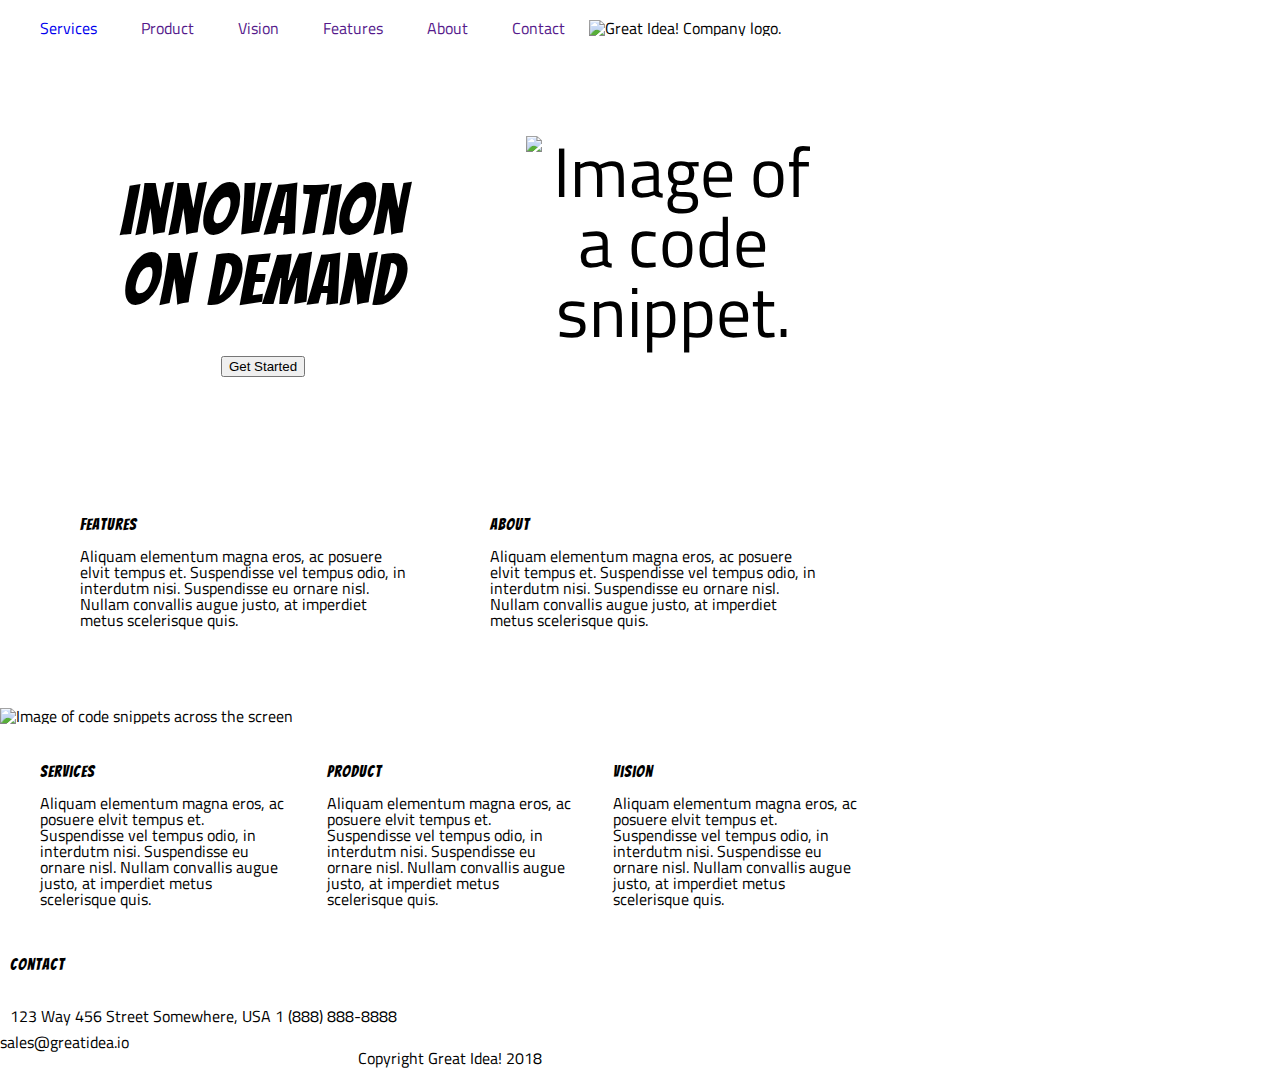
==== great-idea/index.html @ f2d8d6ba "Project for Wednesday" ====
<!doctype html>

<html lang="en">
<head>
  <meta charset="utf-8">

  <title>Great Idea!</title>

  <link href="https://fonts.googleapis.com/css?family=Bangers|Titillium+Web" rel="stylesheet">
  <link rel="stylesheet" href="css/index.css">

  <!--[if lt IE 9]>
    <script src="https://cdnjs.cloudflare.com/ajax/libs/html5shiv/3.7.3/html5shiv.js"></script>
  <![endif]-->
</head>

  <body>

    <!-- Copy and paste your HTML from the first UI project here -->
    <!doctype html>

    <html lang="en">
    <head>
      <meta charset="utf-8">
    
      <title>Great Idea!</title>
    
      <link href="https://fonts.googleapis.com/css?family=Bangers|Titillium+Web" rel="stylesheet">
      <link rel="stylesheet" href="css/index.css">
    
      <!--[if lt IE 9]>
        <script src="https://cdnjs.cloudflare.com/ajax/libs/html5shiv/3.7.3/html5shiv.js"></script>
      <![endif]-->
    </head>
    
      <body>
          <div class="container">
              <div class="navbar">
                      <nav class="navclass">
                        <a class="navclass" href="services.html">Services</a>
                        <a class="navclass" href="">Product</a> 
                        <a class="navclass" href="">Vision</a>
                        <a class="navclass" href="">Features</a> 
                        <a class="navclass" href="">About</a>
                        <a class="navclass" href="">Contact</a>
                        <img class="logo" src="img/logo.png" alt="Great Idea! Company logo.">
                      </nav>
              </div>
              <div class="header">
                <div class="header one">
                  <h1 class="header one">Innovation on Demand</h1>
                  <button class= "btn">Get Started</button>
                </div>
                <div class="header two">
                   <img src="img/header-img.png" alt="Image of a code snippet.">
                </div>         
              </div>
              <div class= "main-body">
                <div class= "main-body one">
                 <h2>Features</h2>
                 <p>Aliquam elementum magna eros, ac posuere elvit tempus et. Suspendisse vel tempus odio, in interdutm nisi. Suspendisse eu ornare nisl. Nullam convallis augue justo, at imperdiet metus scelerisque quis.</p>
                </div>
                <div class= "main-body two">
                 <h2>About</h2>
                 <p>Aliquam elementum magna eros, ac posuere elvit tempus et. Suspendisse vel tempus odio, in interdutm nisi. Suspendisse eu ornare nisl. Nullam convallis augue justo, at imperdiet metus scelerisque quis.</p> 
                </div>
              </div>
              <div>
                <img class="middle-img" src="img/mid-page-accent.jpg" alt="Image of code snippets across the screen">
               </div>
              <div class="second-body">
                <div class="second-body one">
                 <h2>Services</h2>
                 <p>Aliquam elementum magna eros, ac posuere elvit tempus et. Suspendisse vel tempus odio, in interdutm nisi. Suspendisse eu ornare nisl. Nullam convallis augue justo, at imperdiet metus scelerisque quis.</p>
                </div>
                <div class="second-body two">
                 <h2>Product</h2>
                 <p>Aliquam elementum magna eros, ac posuere elvit tempus et. Suspendisse vel tempus odio, in interdutm nisi. Suspendisse eu ornare nisl. Nullam convallis augue justo, at imperdiet metus scelerisque quis.</p>
                </div>
                <div class="second-body three">
                 <h2>Vision</h2>
                 <p>Aliquam elementum magna eros, ac posuere elvit tempus et. Suspendisse vel tempus odio, in interdutm nisi. Suspendisse eu ornare nisl. Nullam convallis augue justo, at imperdiet metus scelerisque quis.</p> 
                </div>
              </div>
            
              <div class="last-section">
                <h2 class="last-section one">Contact</h2>
                <address class="last-section one">123 Way 456 Street
                        Somewhere, USA
                        1 (888) 888-8888</address>
                <p class="last-section two">sales@greatidea.io</p>
              </div>
              <div class= "copyright">
                Copyright Great Idea! 2018
              </div>
            </div>
      </body>
    </html>
    
  </body>
</html>
---- great-idea/css/index.css ----
/* http://meyerweb.com/eric/tools/css/reset/ 
   v2.0 | 20110126
   License: none (public domain)
*/

html, body, div, span, applet, object, iframe,
h1, h2, h3, h4, h5, h6, p, blockquote, pre,
a, abbr, acronym, address, big, cite, code,
del, dfn, em, img, ins, kbd, q, s, samp,
small, strike, strong, sub, sup, tt, var,
b, u, i, center,
dl, dt, dd, ol, ul, li,
fieldset, form, label, legend,
table, caption, tbody, tfoot, thead, tr, th, td,
article, aside, canvas, details, embed, 
figure, figcaption, footer, header, hgroup, 
menu, nav, output, ruby, section, summary,
time, mark, audio, video {
	margin: 0;
	padding: 0;
	border: 0;
	font-size: 100%;
	font: inherit;
	vertical-align: baseline;
}
/* HTML5 display-role reset for older browsers */
article, aside, details, figcaption, figure, 
footer, header, hgroup, menu, nav, section {
	display: block;
}
body {
	line-height: 1;
}
ol, ul {
	list-style: none;
}
blockquote, q {
	quotes: none;
}
blockquote:before, blockquote:after,
q:before, q:after {
	content: '';
	content: none;
}
table {
	border-collapse: collapse;
	border-spacing: 0;
}

/* Set every element's box-sizing to border-box */
* {
    box-sizing: border-box;
}

html, body {
    height: 100%;
    font-family: 'Titillium Web', sans-serif;
}

h1, h2, h3, h4, h5 {
    font-family: 'Bangers', cursive;
    letter-spacing: 1px;
    margin-bottom: 15px;
}

/* Copy and paste your work from yesterday here and start to refactor into flexbox */
/* http://meyerweb.com/eric/tools/css/reset/ 
   v2.0 | 20110126
   License: none (public domain)
*/

html,
body,
div,
span,
applet,
object,
iframe,
h1,
h2,
h3,
h4,
h5,
h6,
p,
blockquote,
pre,
a,
abbr,
acronym,
address,
big,
cite,
code,
del,
dfn,
em,
img,
ins,
kbd,
q,
s,
samp,
small,
strike,
strong,
sub,
sup,
tt,
var,
b,
u,
i,
center,
dl,
dt,
dd,
ol,
ul,
li,
fieldset,
form,
label,
legend,
table,
caption,
tbody,
tfoot,
thead,
tr,
th,
td,
article,
aside,
canvas,
details,
embed,
figure,
figcaption,
footer,
header,
hgroup,
menu,
nav,
output,
ruby,
section,
summary,
time,
mark,
audio,
video {
  margin: 0;
  padding: 0;
  border: 0;
  font-size: 100%;
  font: inherit;
  vertical-align: baseline;
}
/* HTML5 display-role reset for older browsers */
article,
aside,
details,
figcaption,
figure,
footer,
header,
hgroup,
menu,
nav,
section {
  display: block;
}
body {
  line-height: 1;
}
ol,
ul {
  list-style: none;
}
blockquote,
q {
  quotes: none;
}
blockquote:before,
blockquote:after,
q:before,
q:after {
  content: "";
  content: none;
}
table {
  border-collapse: collapse;
  border-spacing: 0;
}

/* Set every element's box-sizing to border-box */
* {
  box-sizing: border-box;
}

html,
body {
  height: 100%;
  font-family: "Titillium Web", sans-serif;
}

h1,
h2,
h3,
h4,
h5 {
  font-family: "Bangers", cursive;
  letter-spacing: 1px;
  margin-bottom: 15px;
}

/* Your code starts here! */

* {
  box-sizing: border-box;
  max-width: 900px;
  max-height: 1200px;
  /* just in case we need to remove */
  margin: 0 auto;
}
.container {
  background: none;
}
.navclass {
  padding: 20px;
  text-decoration: none;
}
.header {
  padding: 20px;
  margin: 20px;
  display: flex;
  font-size: 70px;
  text-align: center;
}
.header.one {
	display: flex;
	flex-direction: column;
}
.main-body {
  padding: 20px;
  margin: 20px;
  display: flex;
}
.main-body.one {
	display: flex;
	flex-direction: column;
}
.main-body.two {
	display: flex;
	flex-direction: column;
}
.second-body {
  display: flex;
  padding: 20px;
}
.second-body.one {
	display: flex;
	flex-direction: column;
}
.second-body.two {
	display: flex;
	flex-direction: column;
}
.second-body.three {
	display: flex;
	flex-direction: column;
}
.copyright {
  text-align: center;
}
.middle-img {
  width: 85%;
}
.last-section.one {
	padding: 10px;
}
.container2 {

}
.navclass2 {
	text-decoration: none;
	padding: 20px;
	color: black;
	display: flex;
}
.logo2 {
	align-self: stretch;
}
.first-div {
	padding: 20px;
}
.second-div {
	display: flex;
	justify-content: space-between;
}
.secdiv {
	padding: 10px;
}
.third-div {
	display: flex;
}
.thrd-div {
	padding: 10px;
}
.fourth-div {
	display: flex;
}
.frth-div {
	padding: 10px;
}
.fifth-div {
	display: flex;
}
.fift-div {
	padding: 20px;
}
.Copyright {
	text-align: center;
	padding-top: 40px;
}
---- great-idea/css/index.css ----
/* http://meyerweb.com/eric/tools/css/reset/ 
   v2.0 | 20110126
   License: none (public domain)
*/

html, body, div, span, applet, object, iframe,
h1, h2, h3, h4, h5, h6, p, blockquote, pre,
a, abbr, acronym, address, big, cite, code,
del, dfn, em, img, ins, kbd, q, s, samp,
small, strike, strong, sub, sup, tt, var,
b, u, i, center,
dl, dt, dd, ol, ul, li,
fieldset, form, label, legend,
table, caption, tbody, tfoot, thead, tr, th, td,
article, aside, canvas, details, embed, 
figure, figcaption, footer, header, hgroup, 
menu, nav, output, ruby, section, summary,
time, mark, audio, video {
	margin: 0;
	padding: 0;
	border: 0;
	font-size: 100%;
	font: inherit;
	vertical-align: baseline;
}
/* HTML5 display-role reset for older browsers */
article, aside, details, figcaption, figure, 
footer, header, hgroup, menu, nav, section {
	display: block;
}
body {
	line-height: 1;
}
ol, ul {
	list-style: none;
}
blockquote, q {
	quotes: none;
}
blockquote:before, blockquote:after,
q:before, q:after {
	content: '';
	content: none;
}
table {
	border-collapse: collapse;
	border-spacing: 0;
}

/* Set every element's box-sizing to border-box */
* {
    box-sizing: border-box;
}

html, body {
    height: 100%;
    font-family: 'Titillium Web', sans-serif;
}

h1, h2, h3, h4, h5 {
    font-family: 'Bangers', cursive;
    letter-spacing: 1px;
    margin-bottom: 15px;
}

/* Copy and paste your work from yesterday here and start to refactor into flexbox */
/* http://meyerweb.com/eric/tools/css/reset/ 
   v2.0 | 20110126
   License: none (public domain)
*/

html,
body,
div,
span,
applet,
object,
iframe,
h1,
h2,
h3,
h4,
h5,
h6,
p,
blockquote,
pre,
a,
abbr,
acronym,
address,
big,
cite,
code,
del,
dfn,
em,
img,
ins,
kbd,
q,
s,
samp,
small,
strike,
strong,
sub,
sup,
tt,
var,
b,
u,
i,
center,
dl,
dt,
dd,
ol,
ul,
li,
fieldset,
form,
label,
legend,
table,
caption,
tbody,
tfoot,
thead,
tr,
th,
td,
article,
aside,
canvas,
details,
embed,
figure,
figcaption,
footer,
header,
hgroup,
menu,
nav,
output,
ruby,
section,
summary,
time,
mark,
audio,
video {
  margin: 0;
  padding: 0;
  border: 0;
  font-size: 100%;
  font: inherit;
  vertical-align: baseline;
}
/* HTML5 display-role reset for older browsers */
article,
aside,
details,
figcaption,
figure,
footer,
header,
hgroup,
menu,
nav,
section {
  display: block;
}
body {
  line-height: 1;
}
ol,
ul {
  list-style: none;
}
blockquote,
q {
  quotes: none;
}
blockquote:before,
blockquote:after,
q:before,
q:after {
  content: "";
  content: none;
}
table {
  border-collapse: collapse;
  border-spacing: 0;
}

/* Set every element's box-sizing to border-box */
* {
  box-sizing: border-box;
}

html,
body {
  height: 100%;
  font-family: "Titillium Web", sans-serif;
}

h1,
h2,
h3,
h4,
h5 {
  font-family: "Bangers", cursive;
  letter-spacing: 1px;
  margin-bottom: 15px;
}

/* Your code starts here! */

* {
  box-sizing: border-box;
  max-width: 900px;
  max-height: 1200px;
  /* just in case we need to remove */
  margin: 0 auto;
}
.container {
  background: none;
}
.navclass {
  padding: 20px;
  text-decoration: none;
}
.header {
  padding: 20px;
  margin: 20px;
  display: flex;
  font-size: 70px;
  text-align: center;
}
.header.one {
	display: flex;
	flex-direction: column;
}
.main-body {
  padding: 20px;
  margin: 20px;
  display: flex;
}
.main-body.one {
	display: flex;
	flex-direction: column;
}
.main-body.two {
	display: flex;
	flex-direction: column;
}
.second-body {
  display: flex;
  padding: 20px;
}
.second-body.one {
	display: flex;
	flex-direction: column;
}
.second-body.two {
	display: flex;
	flex-direction: column;
}
.second-body.three {
	display: flex;
	flex-direction: column;
}
.copyright {
  text-align: center;
}
.middle-img {
  width: 85%;
}
.last-section.one {
	padding: 10px;
}
.container2 {

}
.navclass2 {
	text-decoration: none;
	padding: 20px;
	color: black;
	display: flex;
}
.logo2 {
	align-self: stretch;
}
.first-div {
	padding: 20px;
}
.second-div {
	display: flex;
	justify-content: space-between;
}
.secdiv {
	padding: 10px;
}
.third-div {
	display: flex;
}
.thrd-div {
	padding: 10px;
}
.fourth-div {
	display: flex;
}
.frth-div {
	padding: 10px;
}
.fifth-div {
	display: flex;
}
.fift-div {
	padding: 20px;
}
.Copyright {
	text-align: center;
	padding-top: 40px;
}
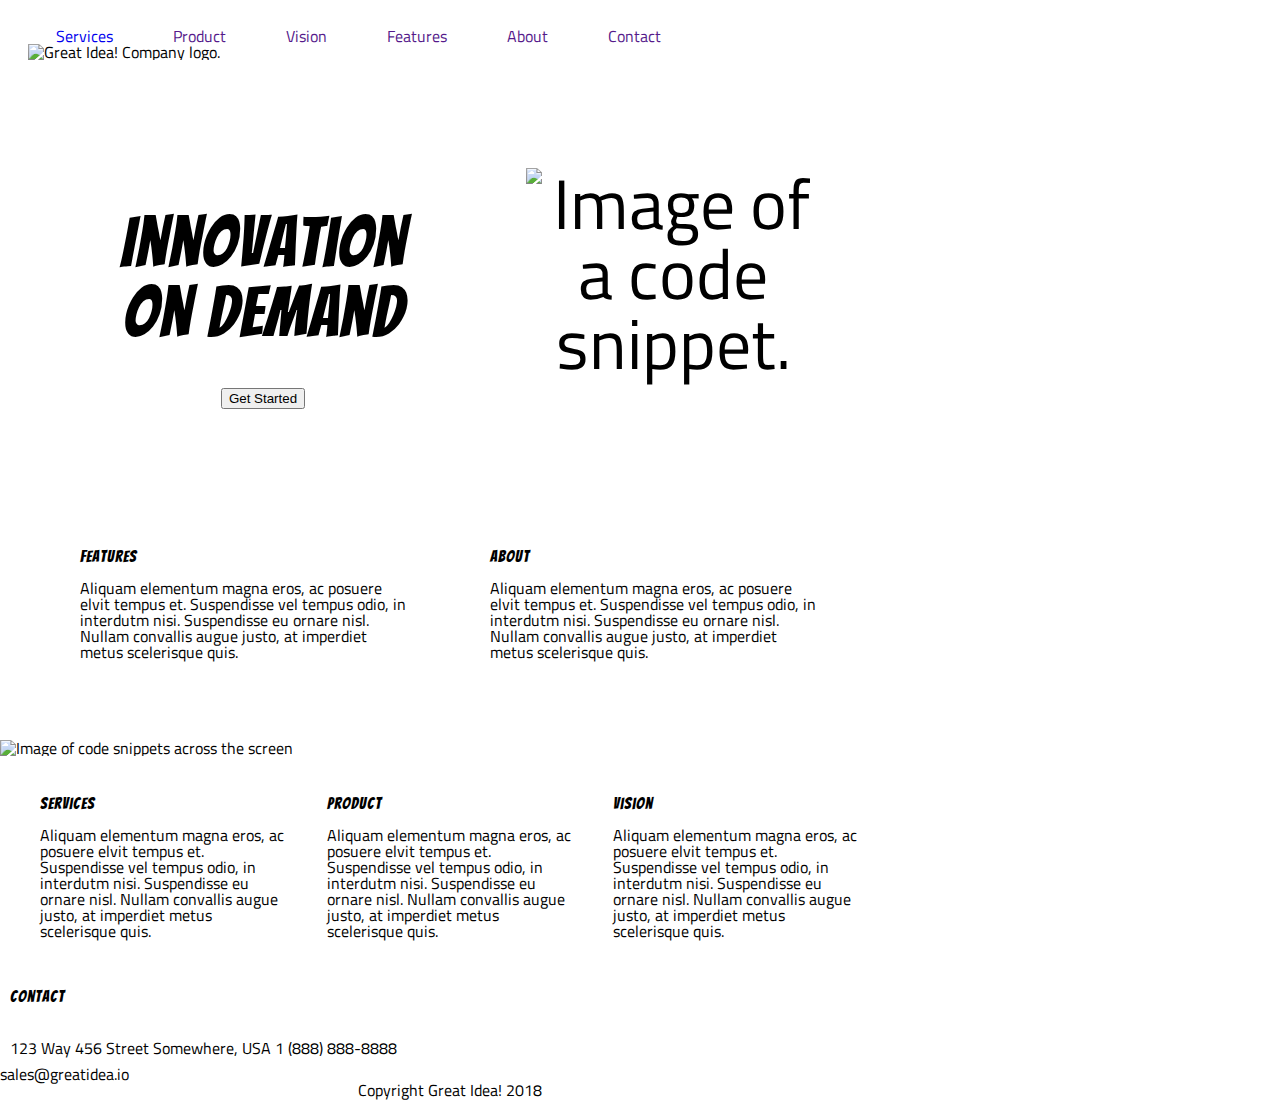
==== commit 498589ba: "changes implemented on old code" ====
--- a/great-idea/index.html
+++ b/great-idea/index.html
@@ -14,88 +14,68 @@
   <![endif]-->
 </head>
 
+    <!-- Copy and paste your HTML from the first UI project here -->
+    
   <body>
-
-    <!-- Copy and paste your HTML from the first UI project here -->
-    <!doctype html>
-
-    <html lang="en">
-    <head>
-      <meta charset="utf-8">
-    
-      <title>Great Idea!</title>
-    
-      <link href="https://fonts.googleapis.com/css?family=Bangers|Titillium+Web" rel="stylesheet">
-      <link rel="stylesheet" href="css/index.css">
-    
-      <!--[if lt IE 9]>
-        <script src="https://cdnjs.cloudflare.com/ajax/libs/html5shiv/3.7.3/html5shiv.js"></script>
-      <![endif]-->
-    </head>
-    
-      <body>
-          <div class="container">
-              <div class="navbar">
-                      <nav class="navclass">
-                        <a class="navclass" href="services.html">Services</a>
-                        <a class="navclass" href="">Product</a> 
-                        <a class="navclass" href="">Vision</a>
-                        <a class="navclass" href="">Features</a> 
-                        <a class="navclass" href="">About</a>
-                        <a class="navclass" href="">Contact</a>
-                        <img class="logo" src="img/logo.png" alt="Great Idea! Company logo.">
-                      </nav>
-              </div>
-              <div class="header">
-                <div class="header one">
-                  <h1 class="header one">Innovation on Demand</h1>
-                  <button class= "btn">Get Started</button>
-                </div>
-                <div class="header two">
-                   <img src="img/header-img.png" alt="Image of a code snippet.">
-                </div>         
-              </div>
-              <div class= "main-body">
-                <div class= "main-body one">
-                 <h2>Features</h2>
-                 <p>Aliquam elementum magna eros, ac posuere elvit tempus et. Suspendisse vel tempus odio, in interdutm nisi. Suspendisse eu ornare nisl. Nullam convallis augue justo, at imperdiet metus scelerisque quis.</p>
-                </div>
-                <div class= "main-body two">
-                 <h2>About</h2>
-                 <p>Aliquam elementum magna eros, ac posuere elvit tempus et. Suspendisse vel tempus odio, in interdutm nisi. Suspendisse eu ornare nisl. Nullam convallis augue justo, at imperdiet metus scelerisque quis.</p> 
-                </div>
-              </div>
-              <div>
-                <img class="middle-img" src="img/mid-page-accent.jpg" alt="Image of code snippets across the screen">
-               </div>
-              <div class="second-body">
-                <div class="second-body one">
-                 <h2>Services</h2>
-                 <p>Aliquam elementum magna eros, ac posuere elvit tempus et. Suspendisse vel tempus odio, in interdutm nisi. Suspendisse eu ornare nisl. Nullam convallis augue justo, at imperdiet metus scelerisque quis.</p>
-                </div>
-                <div class="second-body two">
-                 <h2>Product</h2>
-                 <p>Aliquam elementum magna eros, ac posuere elvit tempus et. Suspendisse vel tempus odio, in interdutm nisi. Suspendisse eu ornare nisl. Nullam convallis augue justo, at imperdiet metus scelerisque quis.</p>
-                </div>
-                <div class="second-body three">
-                 <h2>Vision</h2>
-                 <p>Aliquam elementum magna eros, ac posuere elvit tempus et. Suspendisse vel tempus odio, in interdutm nisi. Suspendisse eu ornare nisl. Nullam convallis augue justo, at imperdiet metus scelerisque quis.</p> 
-                </div>
-              </div>
-            
-              <div class="last-section">
-                <h2 class="last-section one">Contact</h2>
-                <address class="last-section one">123 Way 456 Street
-                        Somewhere, USA
-                        1 (888) 888-8888</address>
-                <p class="last-section two">sales@greatidea.io</p>
-              </div>
-              <div class= "copyright">
-                Copyright Great Idea! 2018
-              </div>
+      <div class="container">
+          <header class="navbar">
+                  <nav class="navclass">
+                    <a class="navclass" href="services.html">Services</a>
+                    <a class="navclass" href="">Product</a> 
+                    <a class="navclass" href="">Vision</a>
+                    <a class="navclass" href="">Features</a> 
+                    <a class="navclass" href="">About</a>
+                    <a class="navclass" href="">Contact</a>
+                    <img class="logo2" src="img/logo.png" alt="Great Idea! Company logo."> 
+                  </nav>
+          </header>
+          <section class="header">
+            <div class="header one">
+              <h2 class="header one">Innovation on Demand</h2>
+              <button class= "btn">Get Started</button>
             </div>
-      </body>
-    </html>
-    
+            <div class="header two">
+                <img src="img/header-img.png" alt="Image of a code snippet.">
+            </div>         
+          </section>
+          <section class= "main-body">
+            <div class= "main-body one">
+              <h2>Features</h2>
+              <p>Aliquam elementum magna eros, ac posuere elvit tempus et. Suspendisse vel tempus odio, in interdutm nisi. Suspendisse eu ornare nisl. Nullam convallis augue justo, at imperdiet metus scelerisque quis.</p>
+            </div>
+            <div class= "main-body two">
+              <h2>About</h2>
+              <p>Aliquam elementum magna eros, ac posuere elvit tempus et. Suspendisse vel tempus odio, in interdutm nisi. Suspendisse eu ornare nisl. Nullam convallis augue justo, at imperdiet metus scelerisque quis.</p> 
+            </div>
+          </section>
+          <div>
+            <img class="middle-img" src="img/mid-page-accent.jpg" alt="Image of code snippets across the screen">
+          </div>
+          <section class="second-body">
+            <div class="second-body one">
+              <h2>Services</h2>
+              <p>Aliquam elementum magna eros, ac posuere elvit tempus et. Suspendisse vel tempus odio, in interdutm nisi. Suspendisse eu ornare nisl. Nullam convallis augue justo, at imperdiet metus scelerisque quis.</p>
+            </div>
+            <div class="second-body two">
+              <h2>Product</h2>
+              <p>Aliquam elementum magna eros, ac posuere elvit tempus et. Suspendisse vel tempus odio, in interdutm nisi. Suspendisse eu ornare nisl. Nullam convallis augue justo, at imperdiet metus scelerisque quis.</p>
+            </div>
+            <div class="second-body three">
+              <h2>Vision</h2>
+              <p>Aliquam elementum magna eros, ac posuere elvit tempus et. Suspendisse vel tempus odio, in interdutm nisi. Suspendisse eu ornare nisl. Nullam convallis augue justo, at imperdiet metus scelerisque quis.</p> 
+            </div>
+          </section>
+        
+          <section class="last-section">
+            <h2 class="last-section one">Contact</h2>
+            <address class="last-section one">123 Way 456 Street
+                    Somewhere, USA
+                    1 (888) 888-8888</address>
+            <p class="last-section two">sales@greatidea.io</p>
+          </section>
+          <div class= "copyright">
+            Copyright Great Idea! 2018
+          </div>
+      </div>
   </body>
 </html>--- a/great-idea/css/index.css
+++ b/great-idea/css/index.css
@@ -1,69 +1,3 @@
-/* http://meyerweb.com/eric/tools/css/reset/ 
-   v2.0 | 20110126
-   License: none (public domain)
-*/
-
-html, body, div, span, applet, object, iframe,
-h1, h2, h3, h4, h5, h6, p, blockquote, pre,
-a, abbr, acronym, address, big, cite, code,
-del, dfn, em, img, ins, kbd, q, s, samp,
-small, strike, strong, sub, sup, tt, var,
-b, u, i, center,
-dl, dt, dd, ol, ul, li,
-fieldset, form, label, legend,
-table, caption, tbody, tfoot, thead, tr, th, td,
-article, aside, canvas, details, embed, 
-figure, figcaption, footer, header, hgroup, 
-menu, nav, output, ruby, section, summary,
-time, mark, audio, video {
-	margin: 0;
-	padding: 0;
-	border: 0;
-	font-size: 100%;
-	font: inherit;
-	vertical-align: baseline;
-}
-/* HTML5 display-role reset for older browsers */
-article, aside, details, figcaption, figure, 
-footer, header, hgroup, menu, nav, section {
-	display: block;
-}
-body {
-	line-height: 1;
-}
-ol, ul {
-	list-style: none;
-}
-blockquote, q {
-	quotes: none;
-}
-blockquote:before, blockquote:after,
-q:before, q:after {
-	content: '';
-	content: none;
-}
-table {
-	border-collapse: collapse;
-	border-spacing: 0;
-}
-
-/* Set every element's box-sizing to border-box */
-* {
-    box-sizing: border-box;
-}
-
-html, body {
-    height: 100%;
-    font-family: 'Titillium Web', sans-serif;
-}
-
-h1, h2, h3, h4, h5 {
-    font-family: 'Bangers', cursive;
-    letter-spacing: 1px;
-    margin-bottom: 15px;
-}
-
-/* Copy and paste your work from yesterday here and start to refactor into flexbox */
 /* http://meyerweb.com/eric/tools/css/reset/ 
    v2.0 | 20110126
    License: none (public domain)
@@ -215,6 +149,158 @@
   margin-bottom: 15px;
 }
 
+/* Copy and paste your work from yesterday here and start to refactor into flexbox */
+/* http://meyerweb.com/eric/tools/css/reset/ 
+   v2.0 | 20110126
+   License: none (public domain)
+*/
+
+html,
+body,
+div,
+span,
+applet,
+object,
+iframe,
+h1,
+h2,
+h3,
+h4,
+h5,
+h6,
+p,
+blockquote,
+pre,
+a,
+abbr,
+acronym,
+address,
+big,
+cite,
+code,
+del,
+dfn,
+em,
+img,
+ins,
+kbd,
+q,
+s,
+samp,
+small,
+strike,
+strong,
+sub,
+sup,
+tt,
+var,
+b,
+u,
+i,
+center,
+dl,
+dt,
+dd,
+ol,
+ul,
+li,
+fieldset,
+form,
+label,
+legend,
+table,
+caption,
+tbody,
+tfoot,
+thead,
+tr,
+th,
+td,
+article,
+aside,
+canvas,
+details,
+embed,
+figure,
+figcaption,
+footer,
+header,
+hgroup,
+menu,
+nav,
+output,
+ruby,
+section,
+summary,
+time,
+mark,
+audio,
+video {
+  margin: 0;
+  padding: 0;
+  border: 0;
+  font-size: 100%;
+  font: inherit;
+  vertical-align: baseline;
+}
+/* HTML5 display-role reset for older browsers */
+article,
+aside,
+details,
+figcaption,
+figure,
+footer,
+header,
+hgroup,
+menu,
+nav,
+section {
+  display: block;
+}
+body {
+  line-height: 1;
+}
+ol,
+ul {
+  list-style: none;
+}
+blockquote,
+q {
+  quotes: none;
+}
+blockquote:before,
+blockquote:after,
+q:before,
+q:after {
+  content: "";
+  content: none;
+}
+table {
+  border-collapse: collapse;
+  border-spacing: 0;
+}
+
+/* Set every element's box-sizing to border-box */
+* {
+  box-sizing: border-box;
+}
+
+html,
+body {
+  height: 100%;
+  font-family: "Titillium Web", sans-serif;
+}
+
+h1,
+h2,
+h3,
+h4,
+h5 {
+  font-family: "Bangers", cursive;
+  letter-spacing: 1px;
+  margin-bottom: 15px;
+}
+
 /* Your code starts here! */
 
 * {
@@ -228,7 +314,7 @@
   background: none;
 }
 .navclass {
-  padding: 20px;
+  padding: 28px;
   text-decoration: none;
 }
 .header {
@@ -239,8 +325,8 @@
   text-align: center;
 }
 .header.one {
-	display: flex;
-	flex-direction: column;
+  display: flex;
+  flex-direction: column; 
 }
 .main-body {
   padding: 20px;
@@ -248,79 +334,79 @@
   display: flex;
 }
 .main-body.one {
-	display: flex;
-	flex-direction: column;
+  display: flex;
+  flex-direction: column;
 }
 .main-body.two {
-	display: flex;
-	flex-direction: column;
+  display: flex;
+  flex-direction: column;
 }
 .second-body {
   display: flex;
   padding: 20px;
 }
 .second-body.one {
-	display: flex;
-	flex-direction: column;
+  display: flex;
+  flex-direction: column;
 }
 .second-body.two {
-	display: flex;
-	flex-direction: column;
+  display: flex;
+  flex-direction: column;
 }
 .second-body.three {
-	display: flex;
-	flex-direction: column;
+  display: flex;
+  flex-direction: column;
 }
 .copyright {
   text-align: center;
 }
 .middle-img {
-  width: 85%;
+  /* width: 85%; */
+  align-content: center;
 }
 .last-section.one {
-	padding: 10px;
+  padding: 10px;
 }
 .container2 {
-
 }
 .navclass2 {
-	text-decoration: none;
-	padding: 20px;
-	color: black;
-	display: flex;
+  text-decoration: none;
+  padding: 20px;
+  color: black;
+  display: flex;
 }
 .logo2 {
-	align-self: stretch;
+  align-self: stretch;
 }
 .first-div {
-	padding: 20px;
+  padding: 20px;
 }
 .second-div {
-	display: flex;
-	justify-content: space-between;
+  display: flex;
+  justify-content: space-between;
 }
 .secdiv {
-	padding: 10px;
+  padding: 10px;
 }
 .third-div {
-	display: flex;
+  display: flex;
 }
 .thrd-div {
-	padding: 10px;
+  padding: 10px;
 }
 .fourth-div {
-	display: flex;
+  display: flex;
 }
 .frth-div {
-	padding: 10px;
+  padding: 10px;
 }
 .fifth-div {
-	display: flex;
+  display: flex;
 }
 .fift-div {
-	padding: 20px;
+  padding: 20px;
 }
 .Copyright {
-	text-align: center;
-	padding-top: 40px;
-}+  text-align: center;
+  padding-top: 40px;
+}
